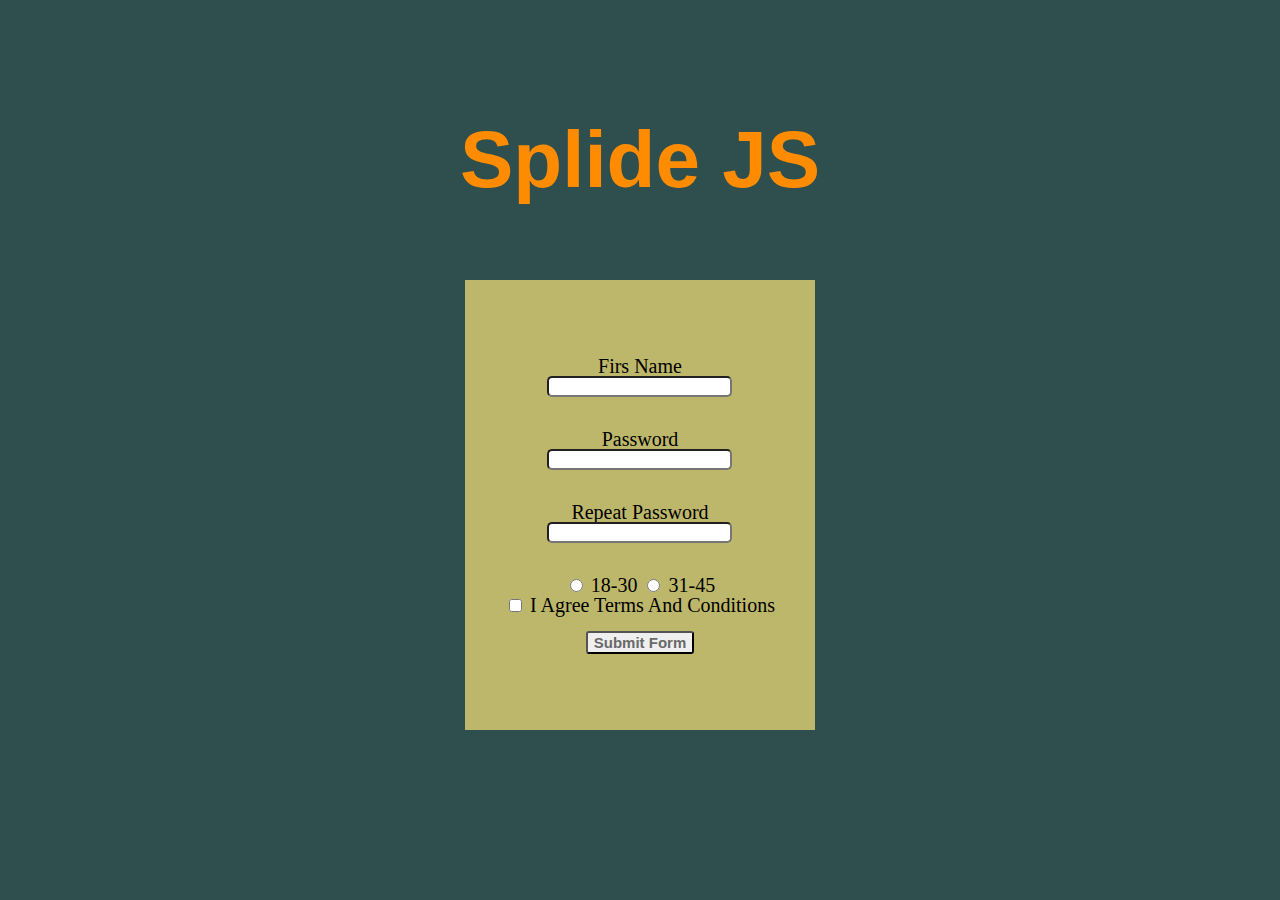
==== index.html @ ade34ebc "fomr submit / splide js start" ====
<!DOCTYPE html>
<html lang="en">
<head>
    <meta charset="UTF-8">
    <meta http-equiv="X-UA-Compatible" content="IE=edge">
    <meta name="viewport" content="width=device-width, initial-scale=1.0">
    <link rel="stylesheet" href="style.css">
    <link rel="stylesheet" href="https://cdnjs.cloudflare.com/ajax/libs/font-awesome/6.2.1/css/all.min.css">
    <title>JS __ Form __ Validation</title>
</head>
<body>
        <section>
            <a href="splide.html"><H1>Splide JS</H1></a>
        </section>


        <section class="reg_form_bg">
            <form action=""   id="form__reg">
                    <div class="in_lab_fomr">
                        <label for="">Firs Name</label>
                        <input type="text" name="fname" id="username">
                    </div>
                    <div class="in_lab_fomr">
                        <label for="">Password</label>
                        <input type="password" name="mypassword" id="pass1">         
                    </div>
                    <div class="in_lab_fomr">
                        <label for="">Repeat Password</label>
                        <input type="password" name="mypassword2" id="pass2">
                    </div>
                    <div>
                        <input type="radio" name="age" class="age"/>
                        <label for="age1">18-30</label>
                        <input type="radio" name="age" class="age"/>
                        <label for="age2">31-45</label>
                    </div> 
                    <div >
                        <input type="checkbox" name="agree" id="agree">
                        <label for="agree">I Agree Terms And Conditions </label>
                    </div>
                    <button class="sub_btn" id="sub_btn" type="submit">Submit Form</button>
            </form>
        </section>






            <script src="script.js"></script>
</body>
</html>
---- style.css ----
html, body, div, span, applet, object, iframe,
h1, h2, h3, h4, h5, h6, p, blockquote, pre,
a, abbr, acronym, address, big, cite, code,
del, dfn, em, img, ins, kbd, q, s, samp,
small, strike, strong, sub, sup, tt, var,
b, u, i, center,
dl, dt, dd, ol, ul, li,
fieldset, form, label, legend,
table, caption, tbody, tfoot, thead, tr, th, td,
article, aside, canvas, details, embed, 
figure, figcaption, footer, header, hgroup, 
menu, nav, output, ruby, section, summary,
time, mark, audio, video {
	margin: 0;
	padding: 0;
	border: 0;
	font-size: 100%;
	font: inherit;
	vertical-align: baseline;
}
/* HTML5 display-role reset for older browsers */
article, aside, details, figcaption, figure, 
footer, header, hgroup, menu, nav, section {
	display: block;
}
body {
	line-height: 1;
}
ol, ul {
	list-style: none;
}
blockquote, q {
	quotes: none;
}
blockquote:before, blockquote:after,
q:before, q:after {
	content: '';
	content: none;
}
table {
	border-collapse: collapse;
	border-spacing: 0;
}
a {
    text-decoration: none;
	font-family: 'Poppins', sans-serif;

}
* {
	box-sizing: border-box;
  }

body {
    background: darkslategrey;
}

.reg_form_bg {
    display: flex;
    align-items: center;
    justify-content: center;
    margin: 0 auto;
    max-width: 100%;
    margin-top: 5rem;
    width: 350px;
    height: 450px;
    background: darkkhaki;
}
#form__reg {
    display: flex;
    justify-content: center;
    align-items: center;
    flex-direction: column;
    font-size: 20px;
    font-size: 800;
} 
.in_lab_fomr {
    margin-bottom: 2rem;
    display: flex;
    flex-direction: column;
}
.sub_btn {
    color: dimgray;
    font-size: 15px;
    font-weight: 700;
    margin-top: 1rem;
    border-radius: 3px;
}
label {
    text-align: center;
}
input {
    border-radius: 5px;
}
H1 {
    text-align: center;
    font-size: 5rem;
    font-weight: 800;
    color: darkorange;
    cursor: pointer;
    margin-top: 1.5em;
}
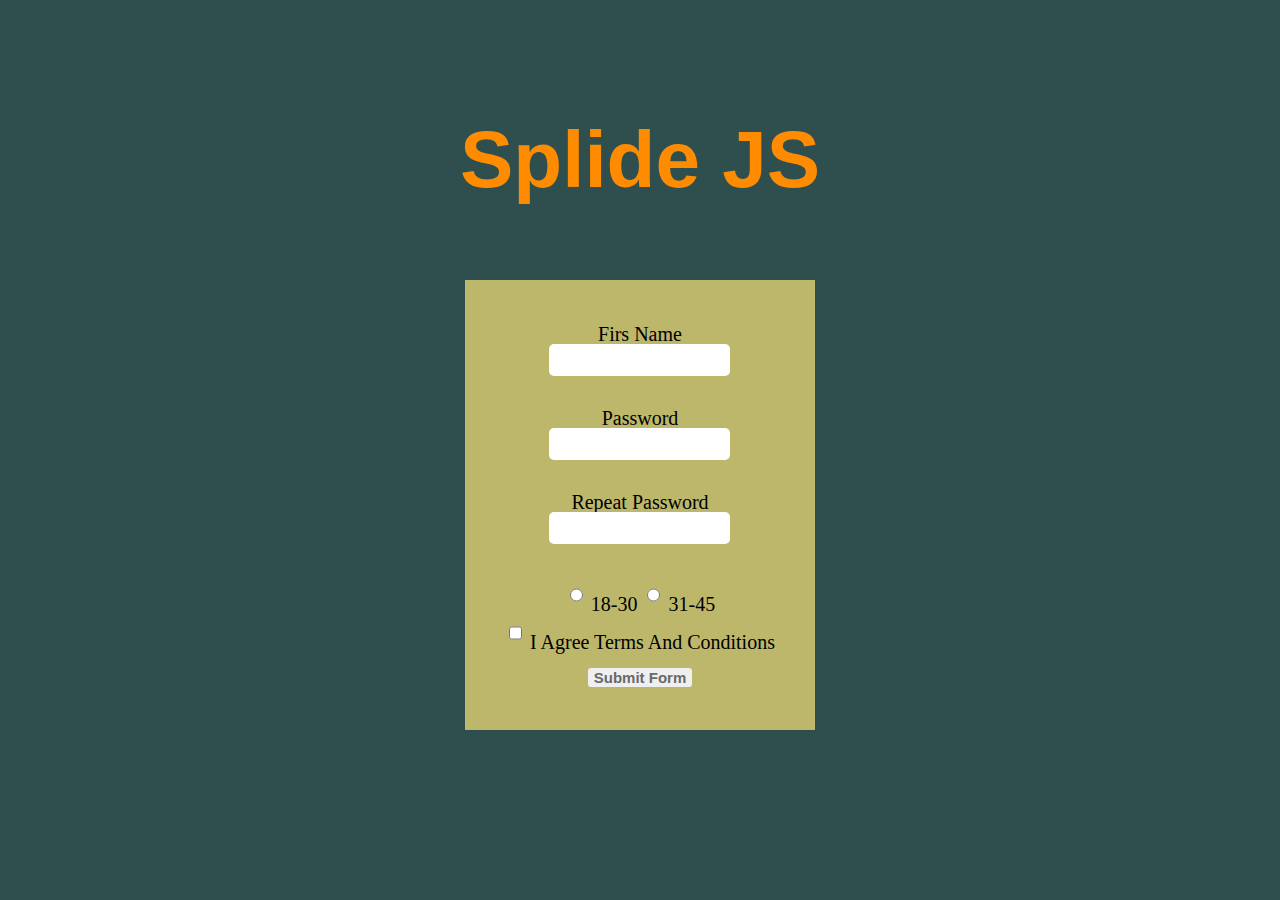
==== commit a056faeb: "finito" ====
--- a/index.html
+++ b/index.html
@@ -12,7 +12,7 @@
         <section>
             <a href="splide.html"><H1>Splide JS</H1></a>
         </section>
-
+        
 
         <section class="reg_form_bg">
             <form action=""   id="form__reg">
--- a/style.css
+++ b/style.css
@@ -84,12 +84,18 @@
     font-weight: 700;
     margin-top: 1rem;
     border-radius: 3px;
+    outline: none;
+    border: none;
+    cursor: pointer;
 }
 label {
     text-align: center;
 }
 input {
     border-radius: 5px;
+    height: 2rem;
+    outline: none;
+    border: none;
 }
 H1 {
     text-align: center;
@@ -98,4 +104,5 @@
     color: darkorange;
     cursor: pointer;
     margin-top: 1.5em;
-}+}
+
